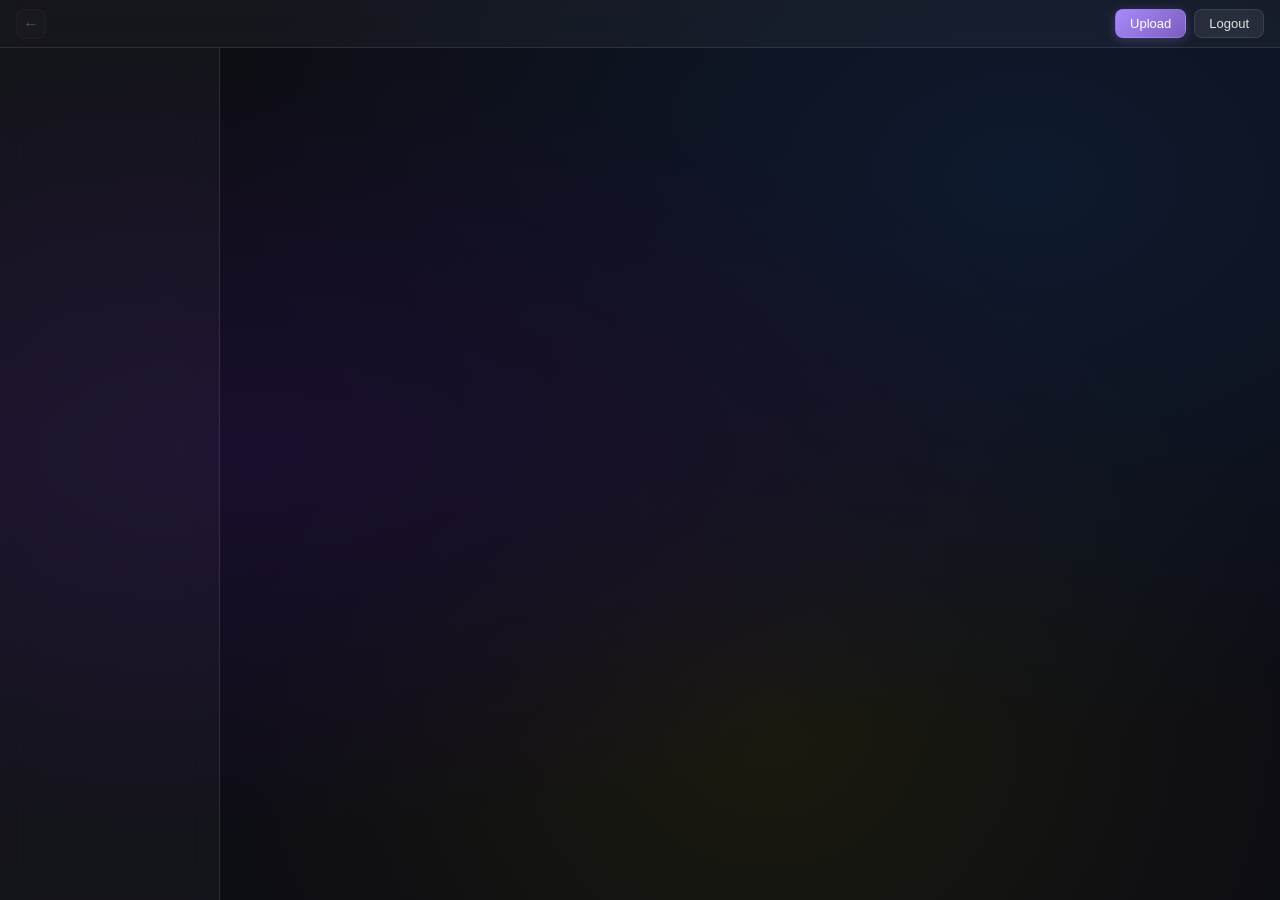
==== wwwroot/index.html @ 5aa20ae9 "Create static files" ====
<!DOCTYPE html>
<html lang="en">
<head>
    <meta charset="UTF-8">
    <meta name="viewport" content="width=device-width, initial-scale=1.0">
    <link rel="stylesheet" href="styles.css">
    <title>File Explorer</title>
</head>
<body>
    <div id="app">
        <header id="toolbar">
            <div id="nav">
                <button id="back-btn" disabled>&#8592;</button>
                <div id="breadcrumbs"></div>
            </div>
            <div id="toolbar-actions">
                <label id="upload-btn">
                    Upload
                    <input type="file" id="upload-input">
                </label>
                <button type="button" id="logout-btn">Logout</button>
            </div>
        </header>
        <div id="explorer-body">
            <aside id="directory-sidebar"></aside>
            <main id="files-container"></main>
        </div>
    </div>
    <div id="video-overlay">
        <video id="video-player" controls></video>
    </div>
    <script src="index.js"></script>
</body>
</html>
---- wwwroot/styles.css ----
*, *::before, *::after {
    box-sizing: border-box;
    margin: 0;
    padding: 0;
}

:root {
    --bg:        #0d0d14;
    --surface:   rgba(255, 255, 255, 0.05);
    --surface2:  rgba(255, 255, 255, 0.08);
    --border:    rgba(255, 255, 255, 0.1);
    --accent:    #a78bfa;
    --accent-dim:rgba(167, 139, 250, 0.18);
    --text:      #e4e4e7;
    --text-dim:  #71717a;
    --danger:    #e05c5c;
    --danger-dim:rgba(224, 92, 92, 0.18);
    --hover:     rgba(255, 255, 255, 0.07);
    --radius:    8px;
    --sidebar-w: 220px;
    --blur:      blur(16px);
}

html, body {
    height: 100%;
    background: var(--bg);
    /* animated gradient background */
    background: radial-gradient(ellipse at 20% 50%, #1a0e2e 0%, transparent 60%),
                radial-gradient(ellipse at 80% 20%, #0e1a2e 0%, transparent 55%),
                radial-gradient(ellipse at 60% 80%, #1a1a0e 0%, transparent 50%),
                #0d0d14;
    color: var(--text);
    font-family: -apple-system, BlinkMacSystemFont, "Segoe UI", Roboto, sans-serif;
    font-size: 14px;
}

#app {
    display: flex;
    flex-direction: column;
    height: 100vh;
}

/* ── Toolbar ─────────────────────────────────────────── */

#toolbar {
    display: flex;
    align-items: center;
    justify-content: space-between;
    gap: 12px;
    padding: 0 16px;
    height: 48px;
    background: rgba(255, 255, 255, 0.04);
    backdrop-filter: var(--blur);
    -webkit-backdrop-filter: var(--blur);
    border-bottom: 1px solid var(--border);
    flex-shrink: 0;
}

#nav {
    display: flex;
    align-items: center;
    gap: 10px;
    overflow: hidden;
}

#back-btn {
    background: rgba(255, 255, 255, 0.06);
    border: 1px solid var(--border);
    color: var(--text);
    border-radius: var(--radius);
    width: 30px;
    height: 30px;
    font-size: 16px;
    cursor: pointer;
    display: flex;
    align-items: center;
    justify-content: center;
    flex-shrink: 0;
    backdrop-filter: var(--blur);
    -webkit-backdrop-filter: var(--blur);
    transition: background 0.15s, border-color 0.15s;
}

#back-btn:hover:not(:disabled) {
    background: rgba(167, 139, 250, 0.15);
    border-color: var(--accent);
}

#back-btn:disabled {
    opacity: 0.3;
    cursor: default;
}

#breadcrumbs {
    display: flex;
    align-items: center;
    gap: 2px;
    overflow: hidden;
    white-space: nowrap;
}

.crumb {
    cursor: pointer;
    color: var(--accent);
    padding: 2px 6px;
    border-radius: var(--radius);
    transition: background 0.15s;
}

.crumb:hover {
    background: var(--accent-dim);
    text-decoration: none;
}

#toolbar-actions {
    display: flex;
    align-items: center;
    gap: 8px;
    flex-shrink: 0;
}

#upload-btn {
    display: inline-flex;
    align-items: center;
    gap: 6px;
    padding: 6px 14px;
    background: linear-gradient(135deg, #a78bfa, #7c5cbf);
    color: #fff;
    border-radius: var(--radius);
    cursor: pointer;
    font-size: 13px;
    font-weight: 500;
    white-space: nowrap;
    border: 1px solid rgba(167, 139, 250, 0.4);
    box-shadow: 0 2px 12px rgba(167, 139, 250, 0.25);
    transition: opacity 0.15s, box-shadow 0.15s;
}

#upload-btn:hover {
    opacity: 0.88;
    box-shadow: 0 4px 20px rgba(167, 139, 250, 0.4);
}

#upload-input {
    display: none;
}

#logout-btn {
    display: inline-flex;
    align-items: center;
    padding: 6px 14px;
    background: rgba(255, 255, 255, 0.06);
    backdrop-filter: var(--blur);
    -webkit-backdrop-filter: var(--blur);
    color: var(--text);
    border: 1px solid var(--border);
    border-radius: var(--radius);
    cursor: pointer;
    font-size: 13px;
    font-weight: 500;
    white-space: nowrap;
    transition: background 0.15s, border-color 0.15s;
}

#logout-btn:hover {
    background: rgba(255, 255, 255, 0.1);
    border-color: rgba(255, 255, 255, 0.2);
}

/* ── Explorer body ───────────────────────────────────── */

#explorer-body {
    display: flex;
    flex: 1;
    overflow: hidden;
}

/* ── Sidebar ─────────────────────────────────────────── */

#directory-sidebar {
    width: var(--sidebar-w);
    flex-shrink: 0;
    background: rgba(255, 255, 255, 0.03);
    backdrop-filter: var(--blur);
    -webkit-backdrop-filter: var(--blur);
    border-right: 1px solid var(--border);
    overflow-y: auto;
    padding: 8px 0;
}

.folder-card {
    display: flex;
    align-items: center;
    gap: 8px;
    padding: 7px 14px;
    cursor: pointer;
    color: var(--text);
    border-radius: 0;
    transition: background 0.12s, color 0.12s;
    user-select: none;
}

.folder-card::before {
    content: "";
    display: inline-block;
    width: 18px;
    height: 18px;
    background: url("folder.svg") center / contain no-repeat;
    flex-shrink: 0;
    filter: brightness(0) invert(1);
    opacity: 0.75;
}

.folder-card:hover {
    background: var(--hover);
    color: var(--accent);
}

/* ── Files pane ──────────────────────────────────────── */

#files-container {
    flex: 1;
    overflow-y: auto;
    padding: 12px 16px;
    display: flex;
    flex-direction: column;
    gap: 6px;
}

.file-card {
    display: flex;
    align-items: center;
    justify-content: space-between;
    padding: 8px 12px;
    border-radius: var(--radius);
    background: rgba(255, 255, 255, 0.04);
    backdrop-filter: var(--blur);
    -webkit-backdrop-filter: var(--blur);
    border: 1px solid var(--border);
    cursor: default;
    transition: background 0.15s, border-color 0.15s, box-shadow 0.15s;
    user-select: none;
}

.file-card:hover {
    background: rgba(167, 139, 250, 0.08);
    border-color: rgba(167, 139, 250, 0.3);
    box-shadow: 0 2px 16px rgba(167, 139, 250, 0.08);
}

.file-card::before {
    content: "";
    display: inline-block;
    width: 18px;
    height: 18px;
    background: url("file.svg") center / contain no-repeat;
    flex-shrink: 0;
    filter: brightness(0) invert(1);
    opacity: 0.75;
    margin-right: 8px;
}

.file-card-right {
    display: flex;
    align-items: center;
    gap: 16px;
    color: var(--text-dim);
    font-size: 12px;
    flex-shrink: 0;
    margin-left: auto;
}

/* ── Buttons ─────────────────────────────────────────── */

.download-btn,
.delete-btn {
    padding: 4px 10px;
    border-radius: var(--radius);
    font-size: 12px;
    font-weight: 500;
    cursor: pointer;
    border: 1px solid transparent;
    backdrop-filter: var(--blur);
    -webkit-backdrop-filter: var(--blur);
    transition: background 0.15s, border-color 0.15s, color 0.15s, box-shadow 0.15s;
}

.download-btn {
    background: var(--accent-dim);
    color: var(--accent);
    border-color: rgba(167, 139, 250, 0.25);
}

.download-btn:hover {
    background: linear-gradient(135deg, #a78bfa, #7c5cbf);
    color: #fff;
    border-color: transparent;
    box-shadow: 0 2px 10px rgba(167, 139, 250, 0.3);
}

.delete-btn {
    background: var(--danger-dim);
    color: var(--danger);
    border-color: rgba(224, 92, 92, 0.25);
}

.delete-btn:hover {
    background: var(--danger);
    color: #fff;
    border-color: transparent;
    box-shadow: 0 2px 10px rgba(224, 92, 92, 0.3);
}

/* ── Video overlay ───────────────────────────────────── */

#video-overlay {
    display: none;
    position: fixed;
    inset: 0;
    background: rgba(0, 0, 0, 0.75);
    backdrop-filter: blur(8px);
    -webkit-backdrop-filter: blur(8px);
    justify-content: center;
    align-items: center;
    z-index: 100;
}

#video-overlay.active {
    display: flex;
}

#video-player {
    max-width: 90vw;
    max-height: 90vh;
    border-radius: var(--radius);
    box-shadow: 0 8px 40px rgba(0,0,0,0.6);
}

/* ── Scrollbar ───────────────────────────────────────── */

::-webkit-scrollbar { width: 6px; }
::-webkit-scrollbar-track { background: transparent; }
::-webkit-scrollbar-thumb { background: rgba(255,255,255,0.12); border-radius: 3px; }
::-webkit-scrollbar-thumb:hover { background: var(--accent-dim); }
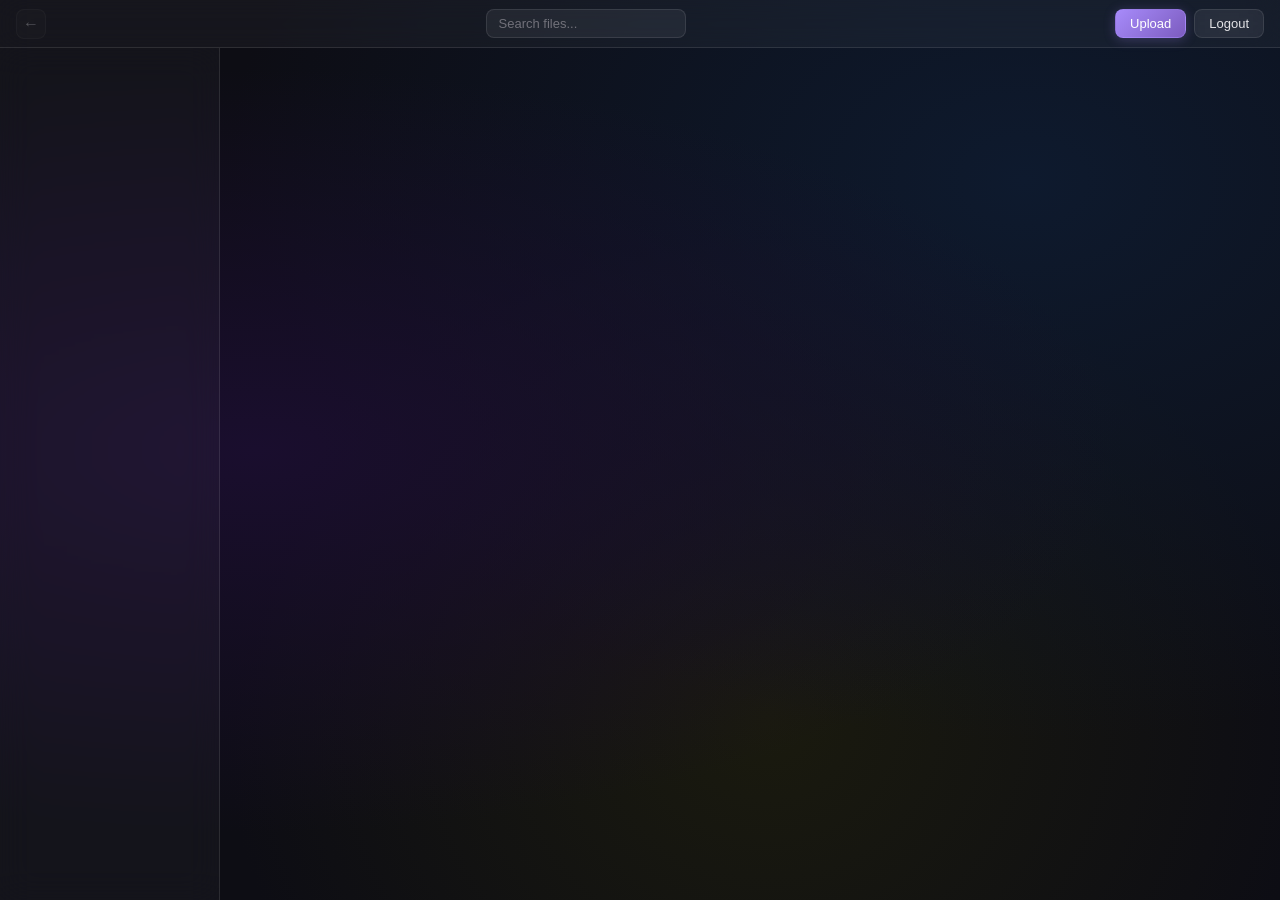
==== commit e2bed604: "Complete project" ====
--- a/wwwroot/index.html
+++ b/wwwroot/index.html
@@ -13,6 +13,7 @@
                 <button id="back-btn" disabled>&#8592;</button>
                 <div id="breadcrumbs"></div>
             </div>
+            <input type="text" id="search-input" placeholder="Search files...">
             <div id="toolbar-actions">
                 <label id="upload-btn">
                     Upload
@@ -21,14 +22,54 @@
                 <button type="button" id="logout-btn">Logout</button>
             </div>
         </header>
+        <div id="upload-progress" class="hidden">
+            <div id="upload-progress-bar"></div>
+            <span id="upload-progress-label">Uploading...</span>
+        </div>
         <div id="explorer-body">
             <aside id="directory-sidebar"></aside>
-            <main id="files-container"></main>
+            <main id="files-container">
+                <div id="drop-zone">Drop files here to upload</div>
+            </main>
         </div>
     </div>
     <div id="video-overlay">
         <video id="video-player" controls></video>
     </div>
+    <div id="image-overlay">
+        <img id="image-preview" alt="preview">
+    </div>
+    <div id="editor-overlay">
+        <div id="editor-card">
+            <div id="editor-header">
+                <span id="editor-filename"></span>
+                <div id="editor-actions">
+                    <button id="editor-save-btn">Save</button>
+                    <button id="editor-close-btn">Close</button>
+                </div>
+            </div>
+            <textarea id="editor-textarea" spellcheck="false"></textarea>
+        </div>
+    </div>
+    <div id="rename-overlay">
+        <div id="rename-card">
+            <label for="rename-input">Rename</label>
+            <input type="text" id="rename-input">
+            <div id="rename-actions">
+                <button id="rename-confirm-btn">Rename</button>
+                <button id="rename-cancel-btn">Cancel</button>
+            </div>
+        </div>
+    </div>
+    <div id="confirm-overlay">
+        <div id="confirm-card">
+            <p id="confirm-message"></p>
+            <div id="confirm-actions">
+                <button id="confirm-ok-btn">Delete</button>
+                <button id="confirm-cancel-btn">Cancel</button>
+            </div>
+        </div>
+    </div>
     <script src="index.js"></script>
 </body>
 </html>
--- a/wwwroot/styles.css
+++ b/wwwroot/styles.css
@@ -112,6 +112,25 @@
     text-decoration: none;
 }
 
+#search-input {
+    background: rgba(255, 255, 255, 0.06);
+    border: 1px solid var(--border);
+    border-radius: var(--radius);
+    color: var(--text);
+    font-size: 13px;
+    padding: 6px 12px;
+    outline: none;
+    width: 200px;
+    transition: border-color 0.15s, background 0.15s;
+}
+
+#search-input::placeholder { color: var(--text-dim); }
+
+#search-input:focus {
+    border-color: var(--accent);
+    background: rgba(167, 139, 250, 0.08);
+}
+
 #toolbar-actions {
     display: flex;
     align-items: center;
@@ -165,6 +184,50 @@
 #logout-btn:hover {
     background: rgba(255, 255, 255, 0.1);
     border-color: rgba(255, 255, 255, 0.2);
+}
+
+/* ── Upload progress ─────────────────────────────────── */
+
+#upload-progress {
+    height: 36px;
+    background: var(--surface);
+    border-bottom: 1px solid var(--border);
+    display: flex;
+    align-items: center;
+    gap: 12px;
+    padding: 0 16px;
+    flex-shrink: 0;
+    position: relative;
+    overflow: hidden;
+}
+
+#upload-progress.hidden {
+    display: none;
+}
+
+#upload-progress-bar {
+    position: absolute;
+    left: 0;
+    top: 0;
+    height: 100%;
+    width: 0%;
+    background: var(--accent-dim);
+    transition: width 0.2s ease;
+}
+
+#upload-progress-bar.success {
+    background: rgba(74, 222, 128, 0.2);
+}
+
+#upload-progress-bar.error {
+    background: var(--danger-dim);
+}
+
+#upload-progress-label {
+    position: relative;
+    font-size: 12px;
+    color: var(--text-dim);
+    z-index: 1;
 }
 
 /* ── Explorer body ───────────────────────────────────── */
@@ -216,6 +279,12 @@
     color: var(--accent);
 }
 
+.folder-card.drag-over {
+    background: var(--accent-dim);
+    color: var(--accent);
+    border-left: 2px solid var(--accent);
+}
+
 /* ── Files pane ──────────────────────────────────────── */
 
 #files-container {
@@ -246,6 +315,35 @@
     background: rgba(167, 139, 250, 0.08);
     border-color: rgba(167, 139, 250, 0.3);
     box-shadow: 0 2px 16px rgba(167, 139, 250, 0.08);
+}
+
+.file-card.dragging {
+    opacity: 0.4;
+    border-color: var(--accent);
+}
+
+#drop-zone {
+    display: none;
+    position: absolute;
+    inset: 0;
+    border: 2px dashed var(--accent);
+    border-radius: var(--radius);
+    background: var(--accent-dim);
+    color: var(--accent);
+    font-size: 16px;
+    font-weight: 500;
+    align-items: center;
+    justify-content: center;
+    pointer-events: none;
+    z-index: 10;
+}
+
+#files-container {
+    position: relative;
+}
+
+#files-container.drag-accepting #drop-zone {
+    display: flex;
 }
 
 .file-card::before {
@@ -273,7 +371,9 @@
 /* ── Buttons ─────────────────────────────────────────── */
 
 .download-btn,
-.delete-btn {
+.delete-btn,
+.rename-btn,
+.edit-btn {
     padding: 4px 10px;
     border-radius: var(--radius);
     font-size: 12px;
@@ -310,6 +410,273 @@
     border-color: transparent;
     box-shadow: 0 2px 10px rgba(224, 92, 92, 0.3);
 }
+
+.rename-btn {
+    background: rgba(255, 255, 255, 0.06);
+    color: var(--text-dim);
+    border-color: rgba(255, 255, 255, 0.1);
+}
+
+.rename-btn:hover {
+    background: rgba(255, 255, 255, 0.12);
+    color: var(--text);
+    border-color: rgba(255, 255, 255, 0.2);
+}
+
+.edit-btn {
+    background: rgba(74, 222, 128, 0.1);
+    color: #4ade80;
+    border-color: rgba(74, 222, 128, 0.2);
+}
+
+.edit-btn:hover {
+    background: rgba(74, 222, 128, 0.2);
+    color: #4ade80;
+    border-color: rgba(74, 222, 128, 0.4);
+}
+
+/* ── Text editor overlay ─────────────────────────────── */
+
+#editor-overlay {
+    display: none;
+    position: fixed;
+    inset: 0;
+    background: rgba(0, 0, 0, 0.75);
+    backdrop-filter: blur(8px);
+    -webkit-backdrop-filter: blur(8px);
+    justify-content: center;
+    align-items: center;
+    z-index: 100;
+}
+
+#editor-overlay.active {
+    display: flex;
+}
+
+#editor-card {
+    width: 80vw;
+    height: 80vh;
+    background: var(--surface);
+    border: 1px solid var(--border);
+    border-radius: 10px;
+    display: flex;
+    flex-direction: column;
+    overflow: hidden;
+    box-shadow: 0 8px 40px rgba(0,0,0,0.5);
+}
+
+#editor-header {
+    display: flex;
+    align-items: center;
+    justify-content: space-between;
+    padding: 10px 16px;
+    border-bottom: 1px solid var(--border);
+    flex-shrink: 0;
+}
+
+#editor-filename {
+    font-size: 13px;
+    color: var(--text-dim);
+    font-weight: 500;
+}
+
+#editor-actions {
+    display: flex;
+    gap: 8px;
+}
+
+#editor-save-btn {
+    padding: 5px 14px;
+    background: linear-gradient(135deg, #a78bfa, #7c5cbf);
+    color: #fff;
+    border: none;
+    border-radius: var(--radius);
+    font-size: 13px;
+    font-weight: 500;
+    cursor: pointer;
+    transition: opacity 0.15s;
+}
+
+#editor-save-btn:hover { opacity: 0.85; }
+
+#editor-close-btn {
+    padding: 5px 14px;
+    background: rgba(255,255,255,0.06);
+    color: var(--text);
+    border: 1px solid var(--border);
+    border-radius: var(--radius);
+    font-size: 13px;
+    cursor: pointer;
+    transition: background 0.15s;
+}
+
+#editor-close-btn:hover { background: rgba(255,255,255,0.12); }
+
+#editor-textarea {
+    flex: 1;
+    background: #0d0d14;
+    color: var(--text);
+    border: none;
+    padding: 16px;
+    font-family: "JetBrains Mono", "Fira Code", "Cascadia Code", monospace;
+    font-size: 13px;
+    line-height: 1.6;
+    resize: none;
+    outline: none;
+}
+
+/* ── Rename overlay ──────────────────────────────────── */
+
+#rename-overlay {
+    display: none;
+    position: fixed;
+    inset: 0;
+    background: rgba(0, 0, 0, 0.75);
+    backdrop-filter: blur(8px);
+    -webkit-backdrop-filter: blur(8px);
+    justify-content: center;
+    align-items: center;
+    z-index: 100;
+}
+
+#rename-overlay.active {
+    display: flex;
+}
+
+#rename-card {
+    background: var(--surface);
+    border: 1px solid var(--border);
+    border-radius: 10px;
+    padding: 24px;
+    width: 360px;
+    display: flex;
+    flex-direction: column;
+    gap: 12px;
+    box-shadow: 0 8px 40px rgba(0,0,0,0.5);
+}
+
+#rename-card label {
+    font-size: 12px;
+    color: var(--text-dim);
+    font-weight: 500;
+    text-transform: uppercase;
+    letter-spacing: 0.05em;
+}
+
+#rename-input {
+    background: rgba(255, 255, 255, 0.06);
+    border: 1px solid var(--border);
+    border-radius: var(--radius);
+    color: var(--text);
+    font-size: 14px;
+    padding: 8px 12px;
+    outline: none;
+    transition: border-color 0.15s;
+}
+
+#rename-input:focus {
+    border-color: var(--accent);
+}
+
+#rename-actions {
+    display: flex;
+    gap: 8px;
+    justify-content: flex-end;
+}
+
+#rename-confirm-btn {
+    padding: 6px 16px;
+    background: linear-gradient(135deg, #a78bfa, #7c5cbf);
+    color: #fff;
+    border: none;
+    border-radius: var(--radius);
+    font-size: 13px;
+    font-weight: 500;
+    cursor: pointer;
+    transition: opacity 0.15s;
+}
+
+#rename-confirm-btn:hover { opacity: 0.85; }
+
+#rename-cancel-btn {
+    padding: 6px 16px;
+    background: rgba(255,255,255,0.06);
+    color: var(--text);
+    border: 1px solid var(--border);
+    border-radius: var(--radius);
+    font-size: 13px;
+    cursor: pointer;
+    transition: background 0.15s;
+}
+
+#rename-cancel-btn:hover { background: rgba(255,255,255,0.12); }
+
+/* ── Confirm dialog ──────────────────────────────────── */
+
+#confirm-overlay {
+    display: none;
+    position: fixed;
+    inset: 0;
+    background: rgba(0, 0, 0, 0.75);
+    backdrop-filter: blur(8px);
+    -webkit-backdrop-filter: blur(8px);
+    justify-content: center;
+    align-items: center;
+    z-index: 200;
+}
+
+#confirm-overlay.active { display: flex; }
+
+#confirm-card {
+    background: var(--surface);
+    border: 1px solid var(--border);
+    border-radius: 10px;
+    padding: 24px;
+    width: 360px;
+    display: flex;
+    flex-direction: column;
+    gap: 20px;
+    box-shadow: 0 8px 40px rgba(0,0,0,0.5);
+}
+
+#confirm-message {
+    font-size: 14px;
+    color: var(--text);
+    line-height: 1.5;
+}
+
+#confirm-actions {
+    display: flex;
+    gap: 8px;
+    justify-content: flex-end;
+}
+
+#confirm-ok-btn {
+    padding: 6px 16px;
+    background: var(--danger);
+    color: #fff;
+    border: none;
+    border-radius: var(--radius);
+    font-size: 13px;
+    font-weight: 500;
+    cursor: pointer;
+    transition: opacity 0.15s;
+}
+
+#confirm-ok-btn:hover { opacity: 0.85; }
+
+#confirm-cancel-btn {
+    padding: 6px 16px;
+    background: rgba(255,255,255,0.06);
+    color: var(--text);
+    border: 1px solid var(--border);
+    border-radius: var(--radius);
+    font-size: 13px;
+    cursor: pointer;
+    transition: background 0.15s;
+}
+
+#confirm-cancel-btn:hover { background: rgba(255,255,255,0.12); }
 
 /* ── Video overlay ───────────────────────────────────── */
 
@@ -336,9 +703,139 @@
     box-shadow: 0 8px 40px rgba(0,0,0,0.6);
 }
 
+/* ── Image overlay ───────────────────────────────────── */
+
+#image-overlay {
+    display: none;
+    position: fixed;
+    inset: 0;
+    background: rgba(0, 0, 0, 0.88);
+    backdrop-filter: blur(8px);
+    -webkit-backdrop-filter: blur(8px);
+    justify-content: center;
+    align-items: center;
+    z-index: 100;
+    cursor: zoom-out;
+}
+
+#image-overlay.active { display: flex; }
+
+#image-preview {
+    max-width: 90vw;
+    max-height: 90vh;
+    border-radius: var(--radius);
+    box-shadow: 0 8px 40px rgba(0,0,0,0.6);
+    object-fit: contain;
+    cursor: default;
+}
+
 /* ── Scrollbar ───────────────────────────────────────── */
 
 ::-webkit-scrollbar { width: 6px; }
 ::-webkit-scrollbar-track { background: transparent; }
 ::-webkit-scrollbar-thumb { background: rgba(255,255,255,0.12); border-radius: 3px; }
 ::-webkit-scrollbar-thumb:hover { background: var(--accent-dim); }
+
+/* ── Login page ──────────────────────────────────────── */
+
+#login-page {
+    display: flex;
+    align-items: center;
+    justify-content: center;
+    height: 100vh;
+}
+
+#login-card {
+    width: 340px;
+    background: rgba(255, 255, 255, 0.04);
+    backdrop-filter: var(--blur);
+    -webkit-backdrop-filter: var(--blur);
+    border: 1px solid var(--border);
+    border-radius: 12px;
+    padding: 36px 32px;
+    display: flex;
+    flex-direction: column;
+    gap: 24px;
+    box-shadow: 0 8px 40px rgba(0, 0, 0, 0.4);
+}
+
+#login-header {
+    display: flex;
+    align-items: center;
+    gap: 12px;
+}
+
+#login-icon {
+    width: 32px;
+    height: 32px;
+    filter: brightness(0) invert(1);
+    opacity: 0.75;
+}
+
+#login-header h1 {
+    font-size: 18px;
+    font-weight: 600;
+    color: var(--text);
+}
+
+#login-form {
+    display: flex;
+    flex-direction: column;
+    gap: 14px;
+}
+
+.field {
+    display: flex;
+    flex-direction: column;
+    gap: 6px;
+}
+
+.field label {
+    font-size: 12px;
+    color: var(--text-dim);
+    font-weight: 500;
+    text-transform: uppercase;
+    letter-spacing: 0.05em;
+}
+
+.field input {
+    background: rgba(255, 255, 255, 0.06);
+    border: 1px solid var(--border);
+    border-radius: var(--radius);
+    color: var(--text);
+    font-size: 14px;
+    padding: 8px 12px;
+    outline: none;
+    transition: border-color 0.15s, background 0.15s;
+}
+
+.field input:focus {
+    border-color: var(--accent);
+    background: rgba(167, 139, 250, 0.08);
+}
+
+#login-error {
+    font-size: 12px;
+    color: var(--danger);
+    min-height: 16px;
+}
+
+#login-btn {
+    margin-top: 4px;
+    padding: 9px 0;
+    width: 100%;
+    background: linear-gradient(135deg, #a78bfa, #7c5cbf);
+    color: #fff;
+    border: 1px solid rgba(167, 139, 250, 0.4);
+    border-radius: var(--radius);
+    font-size: 14px;
+    font-weight: 600;
+    cursor: pointer;
+    box-shadow: 0 2px 12px rgba(167, 139, 250, 0.25);
+    transition: opacity 0.15s, box-shadow 0.15s;
+}
+
+#login-btn:hover {
+    opacity: 0.88;
+    box-shadow: 0 4px 20px rgba(167, 139, 250, 0.4);
+}
